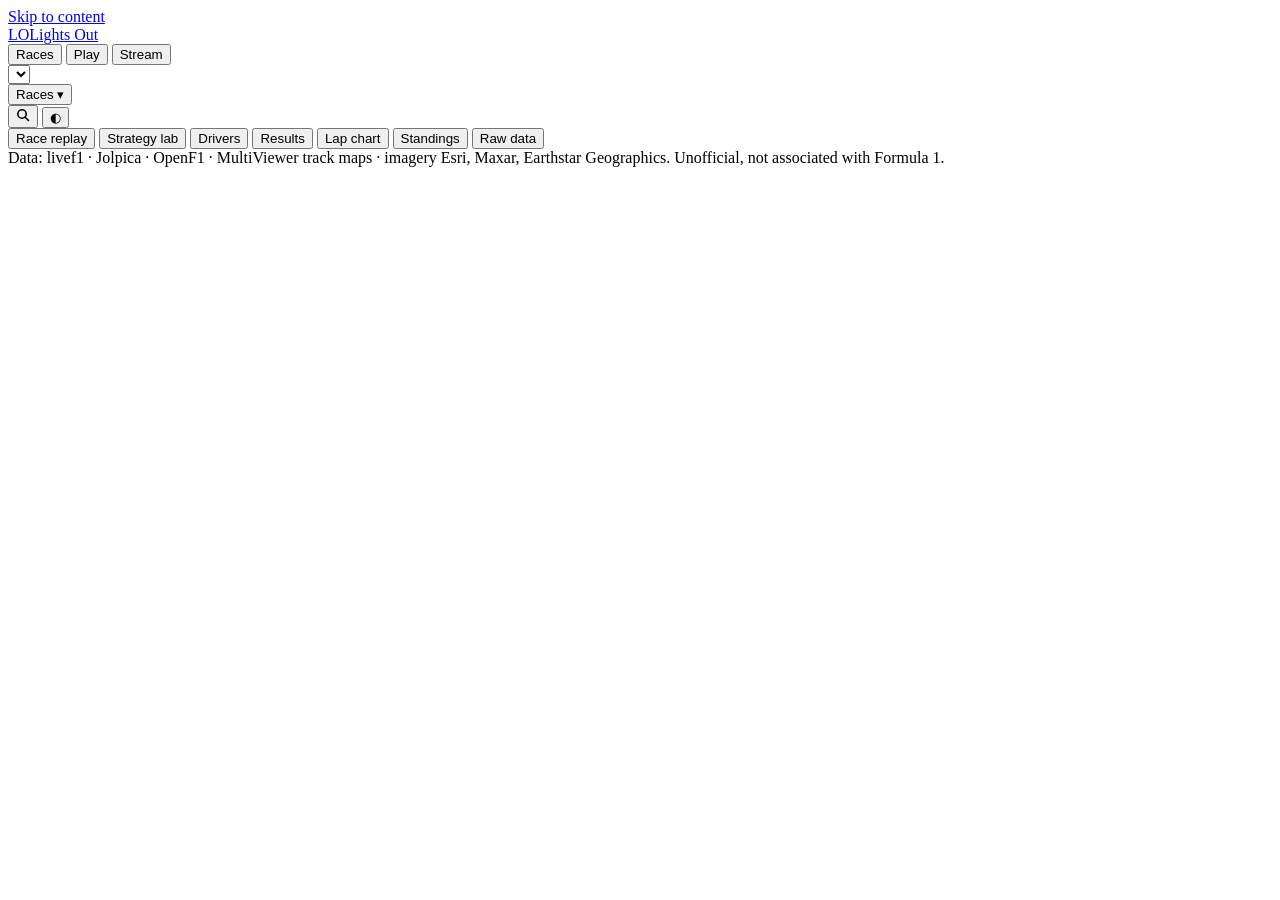
==== src/static/index.html @ e34c56d8 "Play: rename Simulate to Play; replays start at 1x The 3D replay of a real race and the physics race" ====
<!doctype html>
<html lang="en">
<head>
<meta charset="utf-8">
<meta name="viewport" content="width=device-width, initial-scale=1">
<meta name="theme-color" content="#050505" media="(prefers-color-scheme: dark)">
<meta name="theme-color" content="#eef0f5" media="(prefers-color-scheme: light)">
<title>Lights Out</title>
<meta name="description" content="Relive every Formula 1 race in 3D, follow live timing, simulate any era and test race strategies. Free, with no account.">
<!-- shortcut: no og:image, it needs an absolute URL; add one when the app has a public address -->
<meta property="og:title" content="Lights Out">
<meta property="og:description" content="Relive every Formula 1 race in 3D, follow live timing, simulate any era and test race strategies. Free, with no account.">
<meta property="og:type" content="website">
<link rel="icon" href="/static/lightsout.ico">
<!-- F1 TV's video CDN: the connection opens before the first request needs it -->
<link rel="preconnect" href="https://ott-video-fer-cf.formula1.com" crossorigin>
<link rel="stylesheet" href="/static/assets/fonts/fonts.css">
<link rel="stylesheet" href="/static/style.css">
<link rel="stylesheet" href="/static/circuitdeck.css">
<link rel="stylesheet" href="/static/analytics.css">
</head>
<body>
<a class="skip" id="skip" href="#">Skip to content</a>
<header class="topbar">
  <a id="home" class="brand" href="/" aria-label="Lights Out, back to the races"><span class="logo" title="Lights Out">LO</span><span class="title">Lights Out</span></a>
  <div class="modeswitch viewswitch" role="group" aria-label="View">
    <button data-view="analytics" aria-pressed="true" title="Real races: 3D replays, results, strategy, drivers and data">Races</button>
    <button data-view="sim" aria-pressed="false" title="Drive a physics race yourself on any circuit, with any era's cars">Play</button>
    <button data-view="stream" aria-pressed="false" title="F1 TV: browse and watch every session, live or replayed">Stream</button>
  </div>
  <label class="season"><select id="year" aria-label="Season"></select></label>
  <div class="racepick">
    <button id="racebtn" class="racebtn" popovertarget="calendar" aria-haspopup="true" aria-label="Choose a race">Races ▾</button>
    <nav id="calendar" class="calendar" popover aria-label="Race calendar"></nav>
  </div>
  <button id="nextbtn" class="nextbtn" hidden></button>
  <button id="livebtn" class="livebtn" hidden>● LIVE</button>
  <button id="dlbtn" class="dlbtn" hidden></button>
  <button id="palbtn" class="themebtn" aria-label="Open the command palette" aria-keyshortcuts="Control+K Meta+K" title="Commands (Ctrl+K)"><svg width="14" height="14" viewBox="0 0 14 14" fill="none" stroke="currentColor" stroke-width="1.6" stroke-linecap="round" aria-hidden="true"><circle cx="6" cy="6" r="4.2"/><path d="M9.2 9.2 12.5 12.5"/></svg></button>
  <button id="themebtn" class="themebtn" aria-label="Theme">◐</button>
</header>
<section id="hero" class="hero" aria-live="polite"></section>
<section id="intro" class="introcard" aria-label="Welcome"></section>
<section id="stream" class="stream" aria-label="F1 TV"><div id="sbill" class="sbill"></div><div id="srows"></div></section>
<div class="tabs" role="tablist" aria-label="Race views">
  <button role="tab" id="tabbtn-replay" aria-controls="tab-replay" data-tab="replay" aria-selected="true">Race replay</button>
  <button role="tab" id="tabbtn-strategy" aria-controls="tab-strategy" data-tab="strategy" tabindex="-1">Strategy lab</button>
  <button role="tab" id="tabbtn-drivers" aria-controls="tab-drivers" data-tab="drivers" tabindex="-1">Drivers</button>
  <button role="tab" id="tabbtn-results" aria-controls="tab-results" data-tab="results" tabindex="-1">Results</button>
  <button role="tab" id="tabbtn-lapchart" aria-controls="tab-lapchart" data-tab="lapchart" tabindex="-1">Lap chart</button>
  <button role="tab" id="tabbtn-standings" aria-controls="tab-standings" data-tab="standings" tabindex="-1">Standings</button>
  <button role="tab" id="tabbtn-explorer" aria-controls="tab-explorer" data-tab="explorer" tabindex="-1" class="rawtab" title="Every Jolpica, OpenF1 and live timing table, raw">Raw data</button>
</div>
<main tabindex="-1">
  <section id="tab-replay" role="tabpanel" aria-labelledby="tabbtn-replay"></section>
  <section id="tab-results" role="tabpanel" aria-labelledby="tabbtn-results" hidden></section>
  <section id="tab-lapchart" role="tabpanel" aria-labelledby="tabbtn-lapchart" hidden></section>
  <section id="tab-strategy" role="tabpanel" aria-labelledby="tabbtn-strategy" hidden></section>
  <section id="tab-standings" role="tabpanel" aria-labelledby="tabbtn-standings" hidden></section>
  <section id="tab-drivers" role="tabpanel" aria-labelledby="tabbtn-drivers" hidden></section>
  <section id="tab-explorer" role="tabpanel" aria-labelledby="tabbtn-explorer" hidden></section>
</main>
<footer class="foot">Data: livef1 · Jolpica · OpenF1 · MultiViewer track maps · imagery Esri, Maxar, Earthstar Geographics. Unofficial, not associated with Formula 1.</footer>
<script type="importmap">
{"imports": {"three": "/static/assets/three/build/three.webgpu.js",
             "three/webgpu": "/static/assets/three/build/three.webgpu.js",
             "three/tsl": "/static/assets/three/build/three.tsl.js",
             "three/addons/": "/static/assets/three/examples/jsm/"}}
</script>
<div id="bootfail" class="card" role="alert" hidden>
  <p>Lights Out couldn't load. Its first start fetches the page's libraries and 3D assets from the internet, and one of those downloads failed or sent a file that doesn't match. Check your connection and try again.</p>
  <button id="bootreload" class="pill">Reload</button>
</div>
<script type="module" id="app-js" src="/static/app.js"></script>
<script src="/static/boot.js"></script>
</body>
</html>
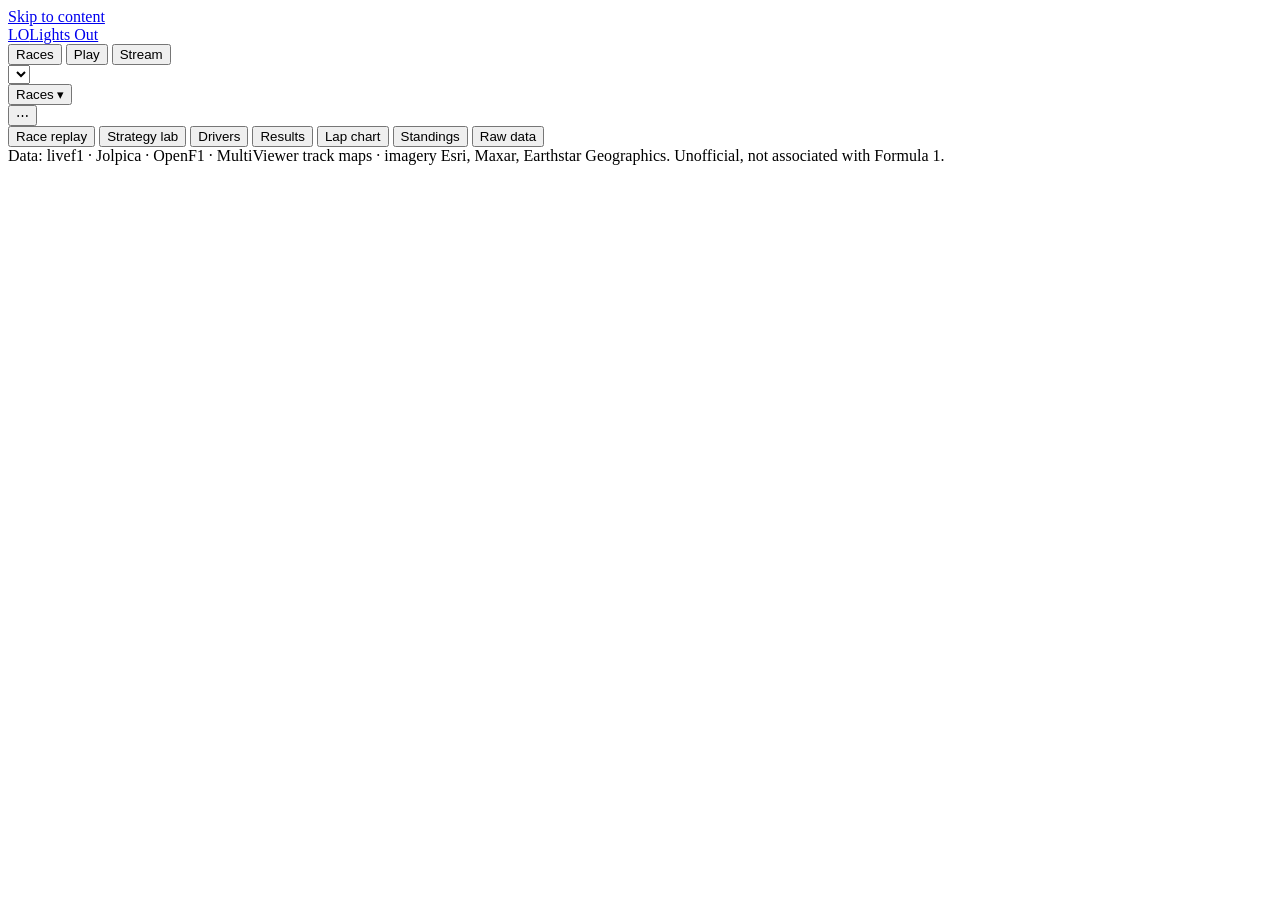
==== commit 31dd0a84: "Graphics phase 3b: globe implementation and comprehensive updates - Globe.js: spherical projection w" ====
--- a/src/static/index.html
+++ b/src/static/index.html
@@ -35,9 +35,13 @@
   </div>
   <button id="nextbtn" class="nextbtn" hidden></button>
   <button id="livebtn" class="livebtn" hidden>● LIVE</button>
-  <button id="dlbtn" class="dlbtn" hidden></button>
-  <button id="palbtn" class="themebtn" aria-label="Open the command palette" aria-keyshortcuts="Control+K Meta+K" title="Commands (Ctrl+K)"><svg width="14" height="14" viewBox="0 0 14 14" fill="none" stroke="currentColor" stroke-width="1.6" stroke-linecap="round" aria-hidden="true"><circle cx="6" cy="6" r="4.2"/><path d="M9.2 9.2 12.5 12.5"/></svg></button>
-  <button id="themebtn" class="themebtn" aria-label="Theme">◐</button>
+  <button id="topmenu" class="themebtn topmenu" popovertarget="topright" aria-haspopup="true" aria-label="More: assets, world map, commands, theme">⋯</button>
+  <div class="topright" id="topright" popover="auto">
+    <button id="dlbtn" class="dlbtn" hidden></button>
+    <button id="globebtn" class="themebtn" aria-label="World map of circuits" title="World map: every circuit"><svg width="16" height="16" viewBox="0 0 16 16" fill="none" stroke="currentColor" stroke-width="1.4" aria-hidden="true"><circle cx="8" cy="8" r="6.3"/><ellipse cx="8" cy="8" rx="2.7" ry="6.3"/><path d="M1.7 8h12.6"/></svg></button>
+    <button id="palbtn" class="themebtn" aria-label="Open the command palette" aria-keyshortcuts="Control+K Meta+K" title="Commands (Ctrl+K)"><svg width="14" height="14" viewBox="0 0 14 14" fill="none" stroke="currentColor" stroke-width="1.6" stroke-linecap="round" aria-hidden="true"><circle cx="6" cy="6" r="4.2"/><path d="M9.2 9.2 12.5 12.5"/></svg></button>
+    <button id="themebtn" class="themebtn" aria-label="Theme">◐</button>
+  </div>
 </header>
 <section id="hero" class="hero" aria-live="polite"></section>
 <section id="intro" class="introcard" aria-label="Welcome"></section>
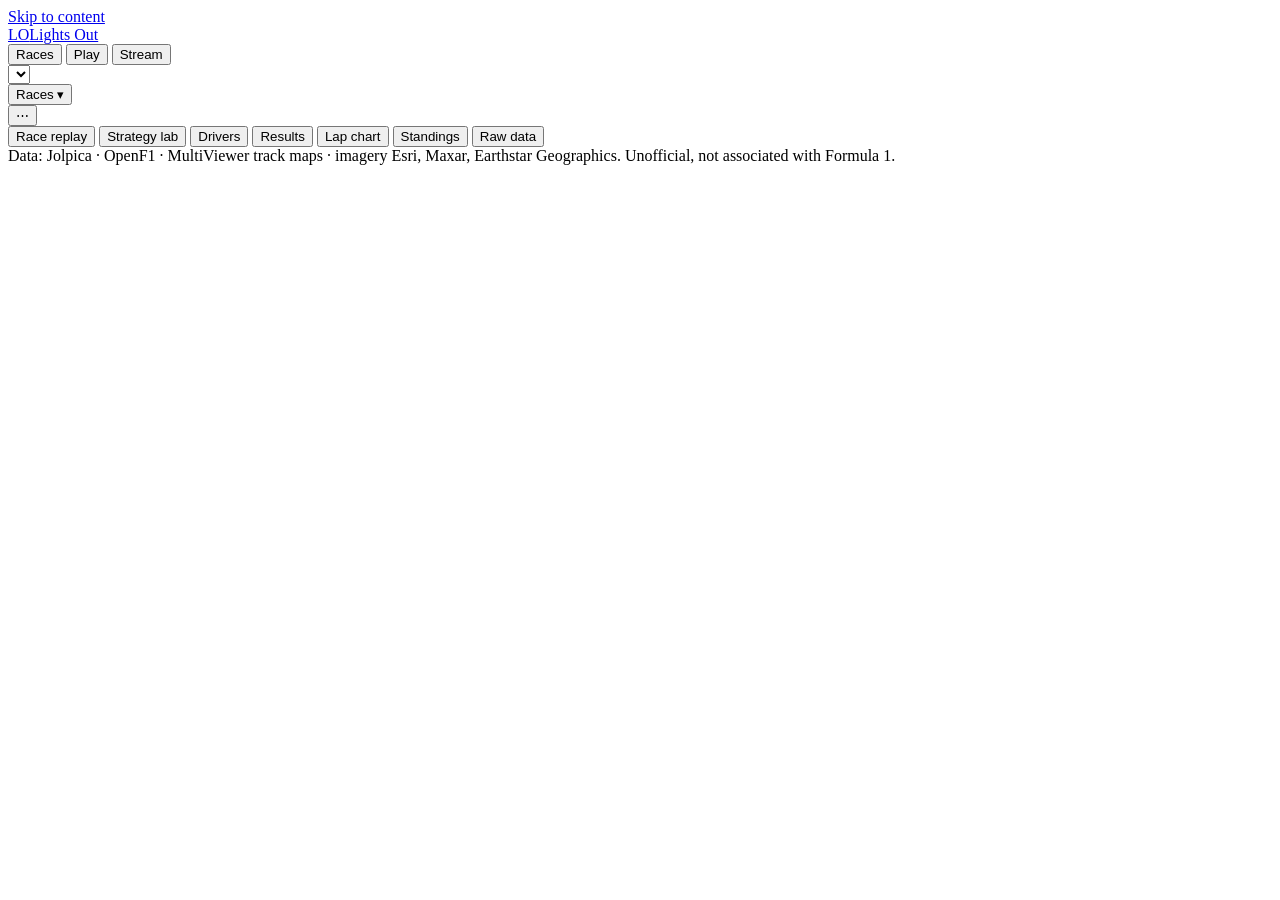
==== commit 8ab6dfbc: "Improvement phase 8 follow-ups: app UI ideas (toast, roll, story line, momentum strip, driver rating" ====
--- a/src/static/index.html
+++ b/src/static/index.html
@@ -20,6 +20,8 @@
 <link rel="stylesheet" href="/static/analytics.css">
 </head>
 <body>
+<script src="/static/homeclass.js"></script>
+<div class="gposter" aria-hidden="true"></div>
 <a class="skip" id="skip" href="#">Skip to content</a>
 <header class="topbar">
   <a id="home" class="brand" href="/" aria-label="Lights Out, back to the races"><span class="logo" title="Lights Out">LO</span><span class="title">Lights Out</span></a>
@@ -40,6 +42,8 @@
     <button id="dlbtn" class="dlbtn" hidden></button>
     <button id="globebtn" class="themebtn" aria-label="World map of circuits" title="World map: every circuit"><svg width="16" height="16" viewBox="0 0 16 16" fill="none" stroke="currentColor" stroke-width="1.4" aria-hidden="true"><circle cx="8" cy="8" r="6.3"/><ellipse cx="8" cy="8" rx="2.7" ry="6.3"/><path d="M1.7 8h12.6"/></svg></button>
     <button id="palbtn" class="themebtn" aria-label="Open the command palette" aria-keyshortcuts="Control+K Meta+K" title="Commands (Ctrl+K)"><svg width="14" height="14" viewBox="0 0 14 14" fill="none" stroke="currentColor" stroke-width="1.6" stroke-linecap="round" aria-hidden="true"><circle cx="6" cy="6" r="4.2"/><path d="M9.2 9.2 12.5 12.5"/></svg></button>
+    <button id="reactbtn" class="themebtn" aria-label="Reaction game: five red lights" title="Reaction game: five red lights"><svg width="18" height="8" viewBox="0 0 18 8" fill="currentColor" aria-hidden="true"><circle cx="1.8" cy="4" r="1.6"/><circle cx="5.4" cy="4" r="1.6"/><circle cx="9" cy="4" r="1.6"/><circle cx="12.6" cy="4" r="1.6"/><circle cx="16.2" cy="4" r="1.6"/></svg></button>
+    <button id="teambtn" class="themebtn teambtn" aria-label="Team colours" title="Team colours"><i aria-hidden="true"></i></button>
     <button id="themebtn" class="themebtn" aria-label="Theme">◐</button>
   </div>
 </header>
@@ -64,7 +68,7 @@
   <section id="tab-drivers" role="tabpanel" aria-labelledby="tabbtn-drivers" hidden></section>
   <section id="tab-explorer" role="tabpanel" aria-labelledby="tabbtn-explorer" hidden></section>
 </main>
-<footer class="foot">Data: livef1 · Jolpica · OpenF1 · MultiViewer track maps · imagery Esri, Maxar, Earthstar Geographics. Unofficial, not associated with Formula 1.</footer>
+<footer class="foot">Data: Jolpica · OpenF1 · MultiViewer track maps · imagery Esri, Maxar, Earthstar Geographics. Unofficial, not associated with Formula 1.</footer>
 <script type="importmap">
 {"imports": {"three": "/static/assets/three/build/three.webgpu.js",
              "three/webgpu": "/static/assets/three/build/three.webgpu.js",
